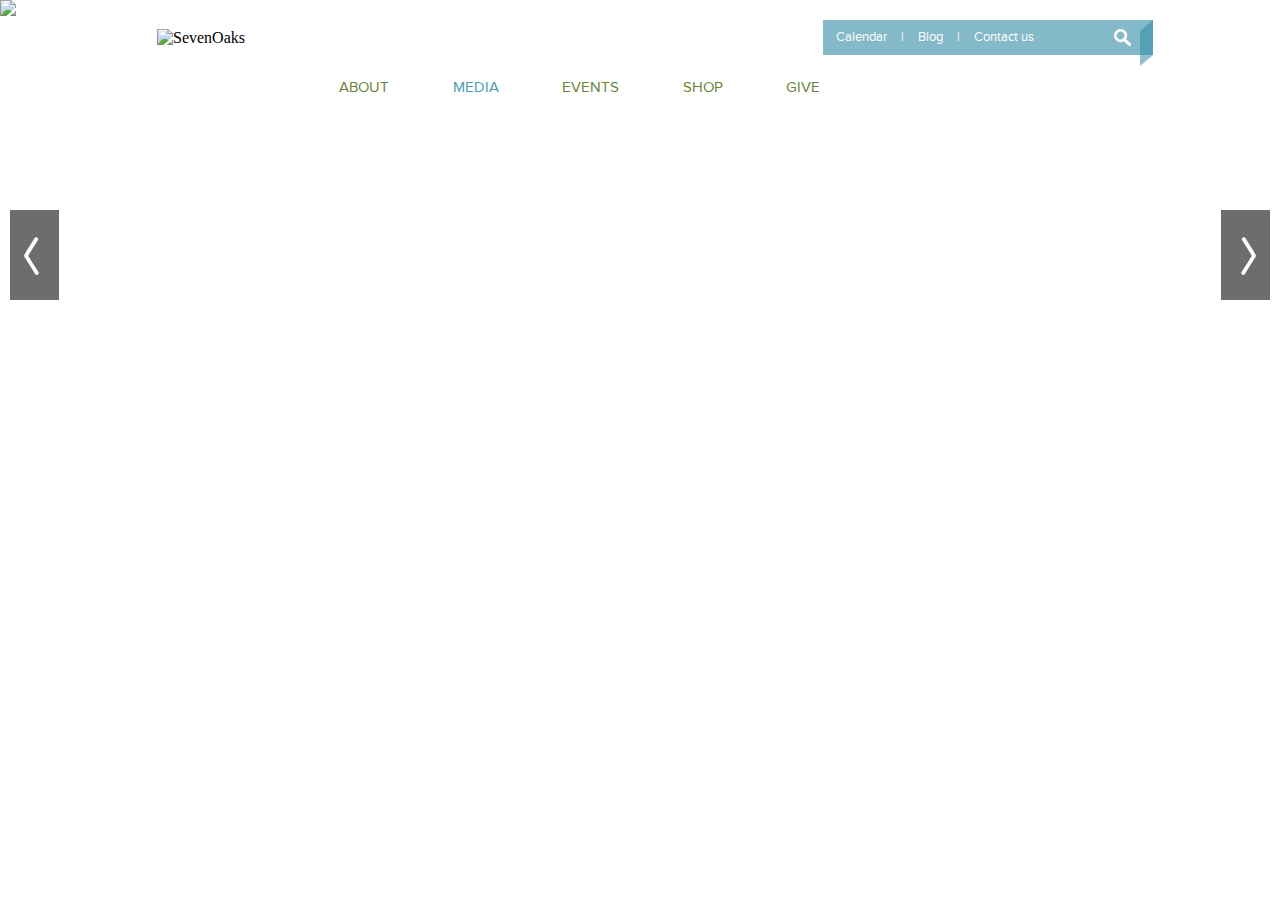
==== 4/index.html @ d348d3e2 "first" ====
<!DOCTYPE html>
<html lang="ru">

<head>
    <meta charset="utf-8">
    <meta http-equiv="X-UA-Compatible" content="IE=edge">
    <meta name="viewport" content="width=device-width, initial-scale=1">

    <title>SevenOaks</title>

    <link href="css/style.css" rel="stylesheet">
    <link href="css/fonts.css" rel="stylesheet">
    <link href="css/jquery.bxslider.css" rel="stylesheet">

    <!-- HTML5 shim and Respond.js for IE8 support of HTML5 elements and media queries -->
    <!-- WARNING: Respond.js doesn't work if you view the page via file:// -->
    <!--[if lt IE 9]>
      <script src="https://oss.maxcdn.com/html5shiv/3.7.2/html5shiv.min.js"></script>
      <script src="https://oss.maxcdn.com/respond/1.4.2/respond.min.js"></script>
    <![endif]-->
</head>

<body>
    <ul class="bxslider">
        <li>
            <img src="../images/slide.jpg">
            <div class="area banner-box">
                <span>Welcome to SevenOaks</span> website which is run by the friends of SevenOaks.
            </div>
        </li>
        <li>
           <img src="../images/slide2.jpg">
            <div class="area banner-box">
                <span>Welcome to SevenOaks</span> website which is run by the friends of SevenOaks.
            </div>
        </li>
        <li>
            <img src="../images/slide3.jpg">
            <div class="area banner-box left">
                <span>Welcome to SevenOaks</span> website which is run by the friends of SevenOaks.
            </div>
        </li>
        <li>
            <img src="../images/slide4.jpg">
            <div class="area banner-box">
                <span>Welcome to SevenOaks</span> website which is run by the friends of SevenOaks.
            </div>
        </li>
    </ul>
    <header class="area clearfix">
        <div class="logo left">
            <img src="../images/logo.png" alt="SevenOaks">
        </div>
        <div class="search right">
            <a href="#">Calendar</a>
            <span>|</span>
            <a href="#">Blog</a>
            <span>|</span>
            <a href="#">Contact us</a>
        </div>
        <nav class="top-menu left text-right">
            <a href="#">about</a>
            <a href="#" class="active">media</a>
            <a href="#">events</a>
            <a href="#">shop</a>
            <a href="#">give</a>
        </nav>
    </header>


    <script src="js/jquery-2.1.4.min.js"></script>
    <script src="js/jquery.bxslider.min.js"></script>
    <script src="js/jquery.scrollUp.min.js"></script>
    <script>
        $(function () {
            $.scrollUp({
                scrollText: 'Вверх'
            });
        });
    </script>
    <script>
        $(document).ready(function () {
            $('.bxslider').bxSlider({
                pager: false,
                auto: true,
                pause: 5000,
                responsive: true
            });
        });
    </script>

</body>

</html>
---- 4/css/style.css ----
/* Reset */

* {margin: 0; padding: 0;}

footer, header, nav, main, section {display: block;}

a {text-decoration: none;}

ul, li {list-style: none;}

input {outline: none; border: none;}

input[type="submit"] {cursor: pointer;}

img {max-width: 100%;}

/* Box Model */

*, *:before, *:after {
    -moz-box-sizing: border-box;
    -webkit-box-sizing: border-box;
    -o-box-sizing: border-box;
    box-sizing: border-box;
}

/* Clearfix */

.clearfix:before,
.clearfix:after {
    content: '';
    display: table;
}

.clearfix:after {clear: both;}

/* Basic */

.left {float: left;}
.right {float: right;}

.text-left {text-align: left;}
.text-right {text-align: right;}
.text-center {text-align: center;}

.search::after,
.top-menu::after {
    content: '';
    display: inline-block;
    height: 100%;
    vertical-align: middle;
}

/* Header */

.area {
    width: 1000px;
    margin: 0 auto;
}

header {
    position: absolute;
    top: 0;
    left: 0;
    right: 0;
    background: #fff;
    min-height: 120px;
}

.logo {
    width: 30%;
    padding: 29px 0 0 17px;
}

.search {
    position: relative;
    margin: 20px -13px 0 0;
    padding: 0 13px;
    width: 33%;
    height: 35px;
    background: #76b2c3 url(../images/search-icon.png) no-repeat right 22px center;
    opacity: .9;
}

.search:before {
    content: '';
    position: absolute;
    right: 0;
    background: url(../images/search-icon2.png) no-repeat;
    width: 13px;
    height: 46px;
    opacity: .9;
}

.search span,
.search a {
    margin-right: 10px;
    color: white;
    font: 0.81em 'ProximaNovaRegular';
}

.top-menu {
    width: 70%;
    height: 66px;
}

.top-menu a {
    margin-right: 8.5%;
    font: 0.94em 'ProximaNovaRegular';
    color: #668333;
    text-transform: uppercase;
}

.top-menu a:last-child {margin-right: 16px;}

.top-menu .active {color: #4999af;}

.banner-box {
    position: absolute;
    left: 0;
    right: 0;
    top: 324px;
    background: #3c8ca1;
    width: 45%;
    height: 157px;
    opacity: 0.95;
    color: white;
    font: 2.13em 'ProximaNovaRegular';
    padding: 25px 0 0 19px;
}

.banner-box span {
    font-family: 'ProximaNovaSemibold';
}


#scrollUp {
    bottom: 20px;
    right: 20px;
    padding: 10px 20px;
    background: #555;
    color: #fff;
}
---- 4/css/fonts.css ----
@font-face {
    font-family: 'ProximaNovaBold';
    src: url('../fonts/proximanovabold-webfont.eot');
    src: url('../fonts/proximanovabold-webfont.eot?#iefix') format('embedded-opentype'),
         url('../fonts/proximanovabold-webfont.woff2') format('woff2'),
         url('../fonts/proximanovabold-webfont.woff') format('woff'),
         url('../fonts/proximanovabold-webfont.ttf') format('truetype'),
         url('../fonts/proximanovabold-webfont.svg#ielaolbpchndjkbregular') format('svg');
    font-weight: normal;
    font-style: normal;
}

@font-face {
    font-family: 'ProximaNovaRegular';
    src: url('../fonts/../fonts/proximanovaregular-webfont.eot');
    src: url('../fonts/proximanovaregular-webfont.eot?#iefix') format('embedded-opentype'),
         url('../fonts/proximanovaregular-webfont.woff2') format('woff2'),
         url('../fonts/proximanovaregular-webfont.woff') format('woff'),
         url('../fonts/proximanovaregular-webfont.ttf') format('truetype'),
         url('../fonts/proximanovaregular-webfont.svg#ankchiddjgmbalcregular') format('svg');
    font-weight: normal;
    font-style: normal;
}

@font-face {
    font-family: 'ProximaNovaSemibold';
    src: url('../fonts/../fonts/proximanovasemibold-webfont.eot');
    src: url('../fonts/../fonts/proximanovasemibold-webfont.eot?#iefix') format('embedded-opentype'),
         url('../fonts/../fonts/proximanovasemibold-webfont.woff2') format('woff2'),
         url('../fonts/../fonts/proximanovasemibold-webfont.woff') format('woff'),
         url('../fonts/../fonts/proximanovasemibold-webfont.ttf') format('truetype'),
         url('../fonts/../fonts/proximanovasemibold-webfont.svg#proxima_novasemibold') format('svg');
    font-weight: normal;
    font-style: normal;
}
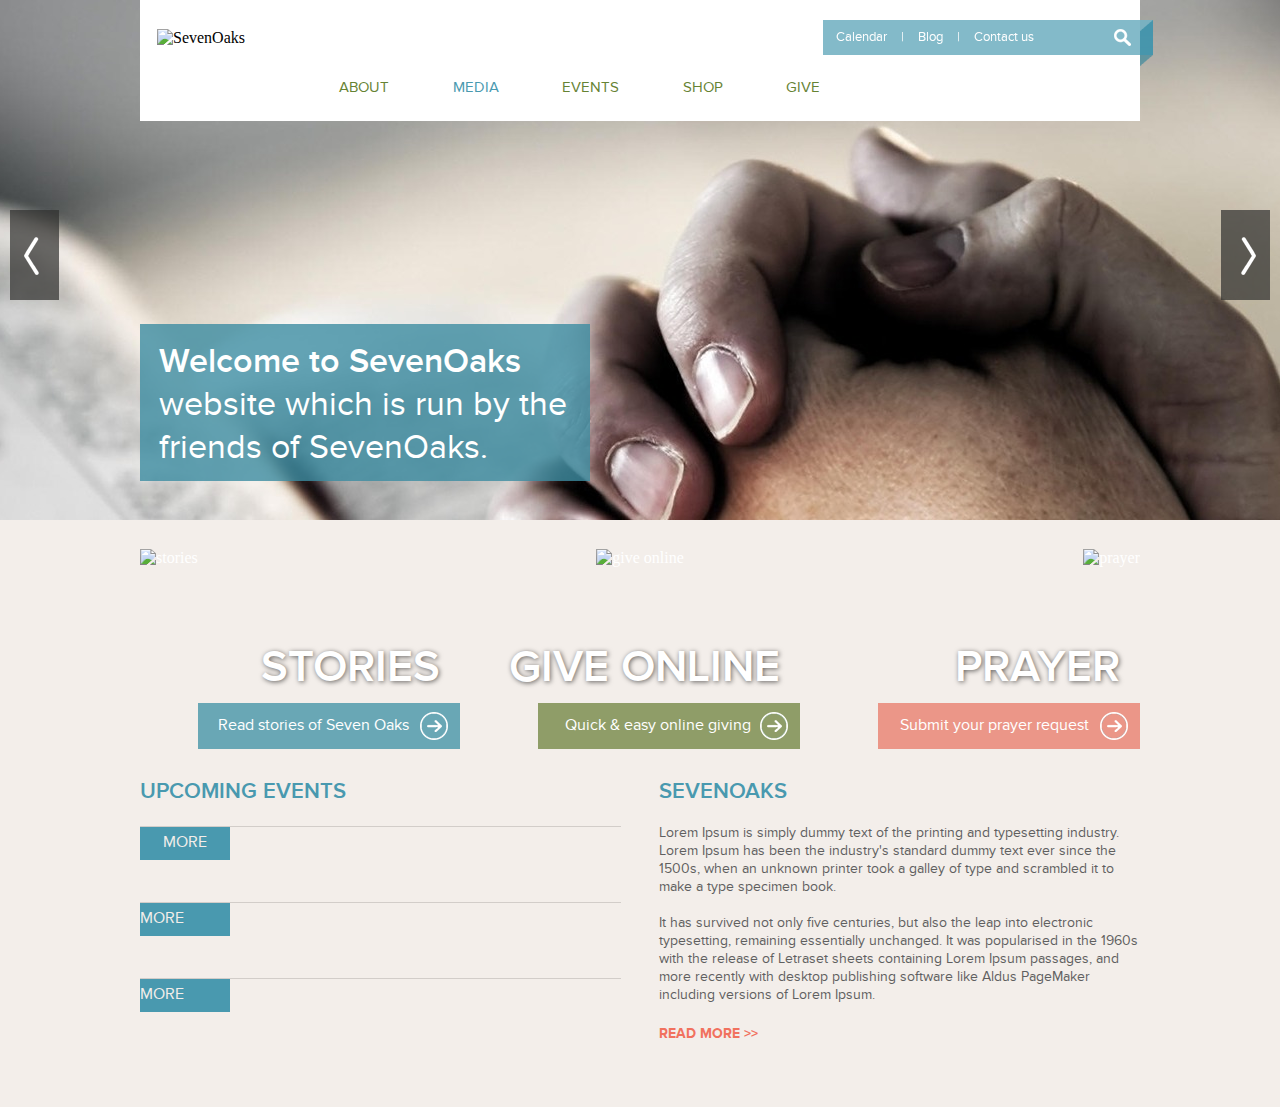
==== commit 190f8331: "main" ====
--- a/4/index.html
+++ b/4/index.html
@@ -22,28 +22,32 @@
 
 <body>
     <ul class="bxslider">
-        <li>
-            <img src="../images/slide.jpg">
-            <div class="area banner-box">
-                <span>Welcome to SevenOaks</span> website which is run by the friends of SevenOaks.
+        <li class="slide1">
+            <div class="banner-block area">
+                <div class="banner-box">
+                    <span>Welcome to SevenOaks</span> website which is run by the friends of SevenOaks.
+                </div>
             </div>
         </li>
-        <li>
-           <img src="../images/slide2.jpg">
-            <div class="area banner-box">
-                <span>Welcome to SevenOaks</span> website which is run by the friends of SevenOaks.
+        <li class="slide2">
+            <div class="banner-block area">
+                <div class="banner-box">
+                    <span>Welcome to SevenOaks</span> website which is run by the friends of SevenOaks.
+                </div>
             </div>
         </li>
-        <li>
-            <img src="../images/slide3.jpg">
-            <div class="area banner-box left">
-                <span>Welcome to SevenOaks</span> website which is run by the friends of SevenOaks.
+        <li class="slide3">
+            <div class="banner-block area">
+                <div class="banner-box">
+                    <span>Welcome to SevenOaks</span> website which is run by the friends of SevenOaks.
+                </div>
             </div>
         </li>
-        <li>
-            <img src="../images/slide4.jpg">
-            <div class="area banner-box">
-                <span>Welcome to SevenOaks</span> website which is run by the friends of SevenOaks.
+        <li class="slide4">
+            <div class="banner-block area">
+                <div class="banner-box">
+                    <span>Welcome to SevenOaks</span> website which is run by the friends of SevenOaks.
+                </div>
             </div>
         </li>
     </ul>
@@ -66,7 +70,47 @@
             <a href="#">give</a>
         </nav>
     </header>
-
+    <main>
+        <section class="blocks area clearfix">
+            <div class="boxes left">
+                <img src="../images/stories.jpg" alt="stories">
+                <h1>Stories</h1>
+                <div class="over1 text-left">Read stories of Seven Oaks</div>
+            </div>
+            <div class="boxes left text-center">
+                <img src="../images/give-online.jpg" alt="give online">
+                <h1>Give online</h1>
+                <div class="over2 text-left">Quick &amp; easy online giving</div>
+            </div>
+            <div class="boxes right text-right">
+                <img src="../images/prayer.jpg" alt="prayer">
+                <h1>Prayer</h1>
+                <div class="over3 text-left">Submit your prayer request</div>
+            </div>
+        </section>
+        <section class="news area clearfix">
+            <div class="upcoming-events left">
+                <h2>upcoming events</h2>
+                <div class="events">
+                    <a href="#" class="more-button text-center">More</a>
+                </div>
+                <div class="events">
+                    <a href="#" class="more-button">More</a>
+                </div>
+                <div class="events">
+                    <a href="#" class="more-button">More</a>
+                </div>
+            </div>
+            <div class="sevenoaks left">
+                <h2>sevenoaks</h2>
+                <p>Lorem Ipsum is simply dummy text of the printing and typesetting industry. Lorem Ipsum has been the industry's standard dummy text ever since the 1500s, when an unknown printer took a galley of type and scrambled it to make a type specimen book.</p>
+                <br>
+                <p>It has survived not only five centuries, but also the leap into electronic typesetting, remaining essentially unchanged. It was popularised in the 1960s with the release of Letraset sheets containing Lorem Ipsum passages, and more recently with desktop publishing software like Aldus PageMaker including versions of Lorem Ipsum.</p>
+                <br>
+                <a href="#">read more >></a>
+            </div>
+        </section>
+    </main>
 
     <script src="js/jquery-2.1.4.min.js"></script>
     <script src="js/jquery.bxslider.min.js"></script>
--- a/4/css/style.css
+++ b/4/css/style.css
@@ -43,7 +43,11 @@
 .text-center {text-align: center;}
 
 .search::after,
-.top-menu::after {
+.top-menu::after,
+.over1::after,
+.over2::after,
+.over3::after,
+.more-button::after {
     content: '';
     display: inline-block;
     height: 100%;
@@ -77,8 +81,7 @@
     padding: 0 13px;
     width: 33%;
     height: 35px;
-    background: #76b2c3 url(../images/search-icon.png) no-repeat right 22px center;
-    opacity: .9;
+    background: rgba(118,178,195,.9) url(../images/search-icon.png) no-repeat right 22px center;
 }
 
 .search:before {
@@ -95,7 +98,7 @@
 .search a {
     margin-right: 10px;
     color: white;
-    font: 0.81em 'ProximaNovaRegular';
+    font: .81em 'ProximaNovaRegular';
 }
 
 .top-menu {
@@ -108,29 +111,119 @@
     font: 0.94em 'ProximaNovaRegular';
     color: #668333;
     text-transform: uppercase;
-}
+    transition: all .5s;
+}
+
+.top-menu a:hover {font: 1em 'ProximaNovaBold';}
 
 .top-menu a:last-child {margin-right: 16px;}
 
 .top-menu .active {color: #4999af;}
 
-.banner-box {
-    position: absolute;
-    left: 0;
+/* Header end */
+
+/* Main */
+
+main {
+    background: #f3eeea;
+}
+
+.blocks {padding: 29px 0;}
+
+.boxes {
+    position: relative;
+    width: 32%;
+    height: 200px;
+    color: white;
+}
+
+.boxes:nth-child(2) {margin: 0 2%;}
+
+.boxes h1 {
+    position: absolute;
+    top: 92px;
+    right: 20px;
+    text-shadow: .5px .9px 5px rgba(0,0,0,.6);
+    font: 2.81em 'ProximaNovaSemibold';
+    text-transform: uppercase;
+}
+
+.over1,
+.over2,
+.over3 {
+    position: absolute;
     right: 0;
-    top: 324px;
-    background: #3c8ca1;
-    width: 45%;
-    height: 157px;
-    opacity: 0.95;
-    color: white;
-    font: 2.13em 'ProximaNovaRegular';
-    padding: 25px 0 0 19px;
-}
-
-.banner-box span {
-    font-family: 'ProximaNovaSemibold';
-}
+    bottom: 0;
+    width: 82%;
+    height: 46px;
+    font: 1em 'ProximaNovaRegular';
+}
+
+.over1 {
+    background: rgba(70,149,168,.8) url(../images/circle.png) right 12px center no-repeat;
+    padding-left: 20px;
+}
+
+.over2 {
+    background: rgba(117,136,71,.8) url(../images/circle.png) right 12px center no-repeat;
+    padding-left: 27px;
+}
+
+.over3 {
+    background: rgba(233,128,111,.8) url(../images/circle.png) right 12px center no-repeat;
+    padding-left: 22px;
+}
+
+.news {
+    min-height: 253px;
+    padding-bottom: 53px;
+}
+
+.upcoming-events,
+.sevenoaks {width: 50%;}
+
+.upcoming-events {
+    padding-right: 1.9%;
+}
+
+.sevenoaks {
+    padding-left: 1.9%;
+}
+
+.sevenoaks p {
+    font: 0.88em 'ProximaNovaRegular';
+    color: #5f5f5f;
+}
+
+.sevenoaks a {
+    font: 0.88em 'ProximaNovaBold';
+    color: #f1715e;
+    text-transform: uppercase;
+}
+
+.upcoming-events h2,
+.sevenoaks h2 {
+    color: #4999af;
+    font: 1.38em 'ProximaNovaSemibold';
+    text-transform: uppercase;
+    margin-bottom: 21px;
+}
+
+.events {
+    height: 76px;
+    border-top: 1px solid #d2cdc9;
+}
+
+.events .more-button {
+    display: block;
+    width: 90px;
+    height: 33px;
+    background: #4999af;
+    color: #f3eeea;
+    font: 1em 'ProximaNovaRegular';
+    text-transform: uppercase;
+}
+
 
 
 #scrollUp {
